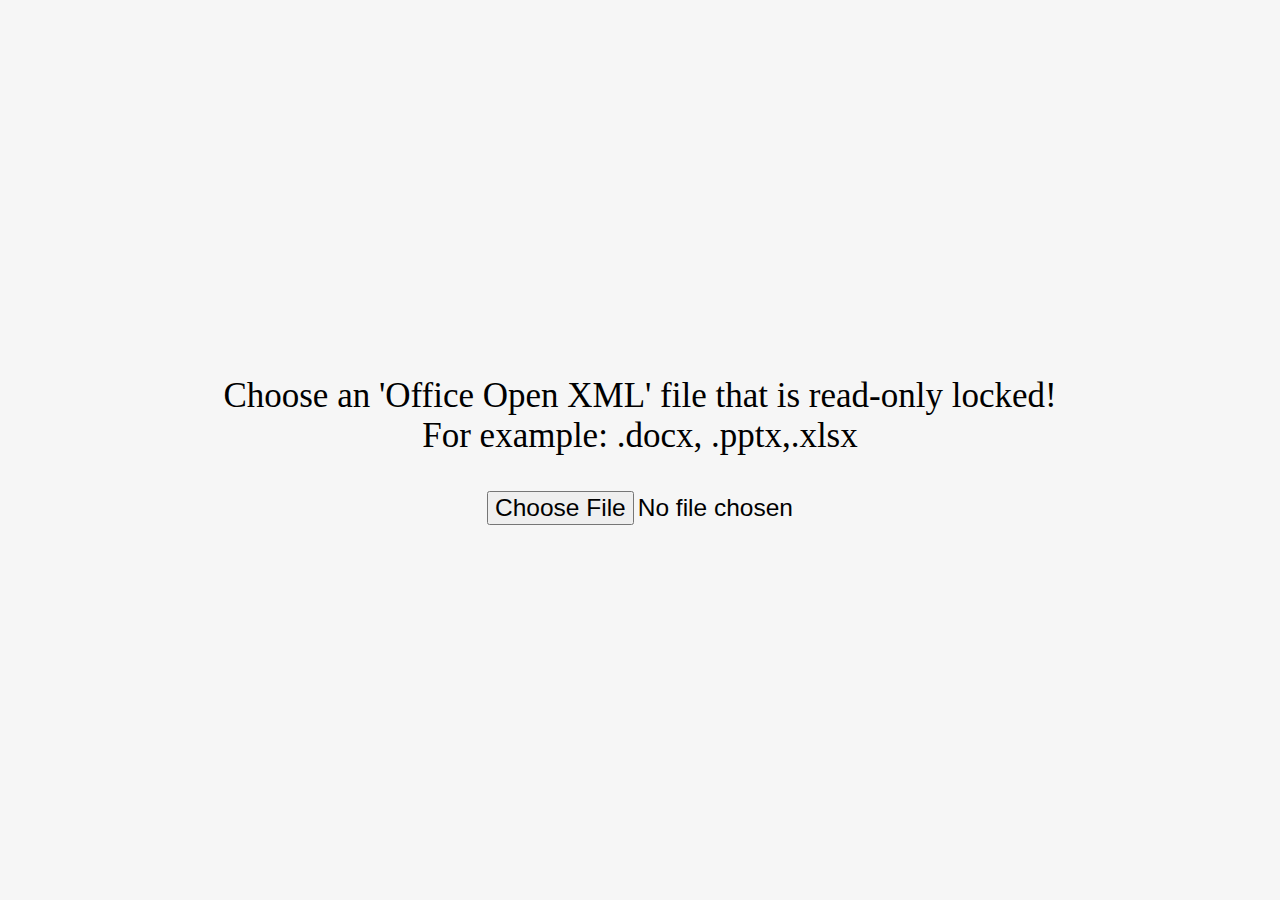
==== index.html @ 4e663e1f "-" ====
<html>
    <head>
        <meta charset="utf-8">
        <script src="jszip.js"></script>
        <script src="filesaver.js"></script>
        <script src="main.js"></script>
        <link rel="stylesheet" type="text/css" href="main.css">
    </head>
    <div id="select">
        <div id="title">Choose an 'Office Open XML' file that is read-only locked!</div>
        <div id="example">For example: .docx, .pptx,.xlsx</div>
        <input type="file" id="fileInput" name="file" >
        <div id="result" class="hidden"></div>
    </div>
</html>
---- main.css ----
html {
    background-color: rgb(246, 246, 246);
    font-size: 35px;
}

body {
    height: 100%;
    display: flex;
    flex-direction: column;
    justify-content: center;
    align-content: center;
    align-items: center;
    text-align: center;
    text-align-last: center;
    margin: 0 100px;
}

#select {
    width: max-content;
}

#example {
    font-size: 1rem;
}

#fileInput {
    font-size: 0.7rem;
    padding-top: 1rem;
}

.hidden {
    display: none;
}
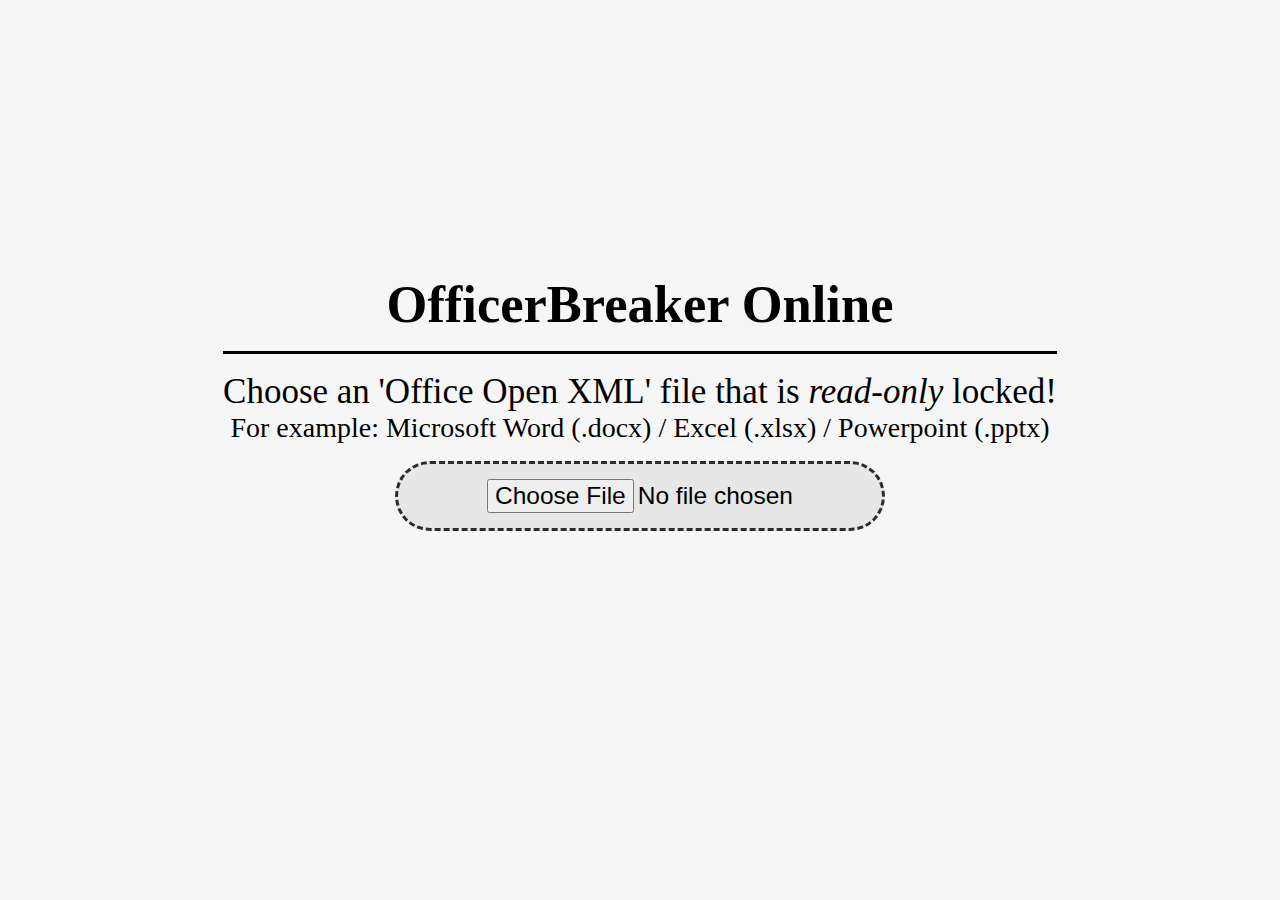
==== commit af9b8a57: "-" ====
--- a/index.html
+++ b/index.html
@@ -6,10 +6,14 @@
         <script src="main.js"></script>
         <link rel="stylesheet" type="text/css" href="main.css">
     </head>
-    <div id="select">
-        <div id="title">Choose an 'Office Open XML' file that is read-only locked!</div>
-        <div id="example">For example: .docx, .pptx,.xlsx</div>
-        <input type="file" id="fileInput" name="file" >
-        <div id="result" class="hidden"></div>
-    </div>
+    <body>
+        <div id="select">
+            <div id="title">OfficerBreaker Online</div>
+            <div id="description">Choose an 'Office Open XML' file that is <i>read-only</i> locked!</div>
+            <div id="example">For example: Microsoft Word (.docx) / Excel (.xlsx) / Powerpoint (.pptx)</div>
+        </div>
+        <input type="file" id="fileInput" name="file">
+        <a id="download" class="hidden">placeholder</a>
+        <div id="result" class="hidden">placeholder</div>
+    </body>
 </html>--- a/main.css
+++ b/main.css
@@ -17,17 +17,41 @@
 
 #select {
     width: max-content;
+    margin-bottom: 0.5rem;
 }
 
 #example {
-    font-size: 1rem;
+    font-size: 0.8rem;
+}
+
+#title {
+    font-size: 1.5rem;
+    font-weight: bold;
+    padding-bottom: 0.5rem;
+    margin-bottom: 0.5rem;
+    border-bottom: 3px solid black;
 }
 
 #fileInput {
     font-size: 0.7rem;
-    padding-top: 1rem;
+    padding: 15px 10px;
+    border: dashed 3px rgb(43, 43, 43);
+    background-color: rgb(231, 231, 231);
+    border-radius: 99px;
+}
+
+#result {
+    margin-top: 5px;
+    color: red;
+}
+
+#download {
+    margin-top: 10px;
+    color: green;
+    user-select: none;
+    cursor: pointer;
 }
 
 .hidden {
-    display: none;
+    visibility: hidden;
 }